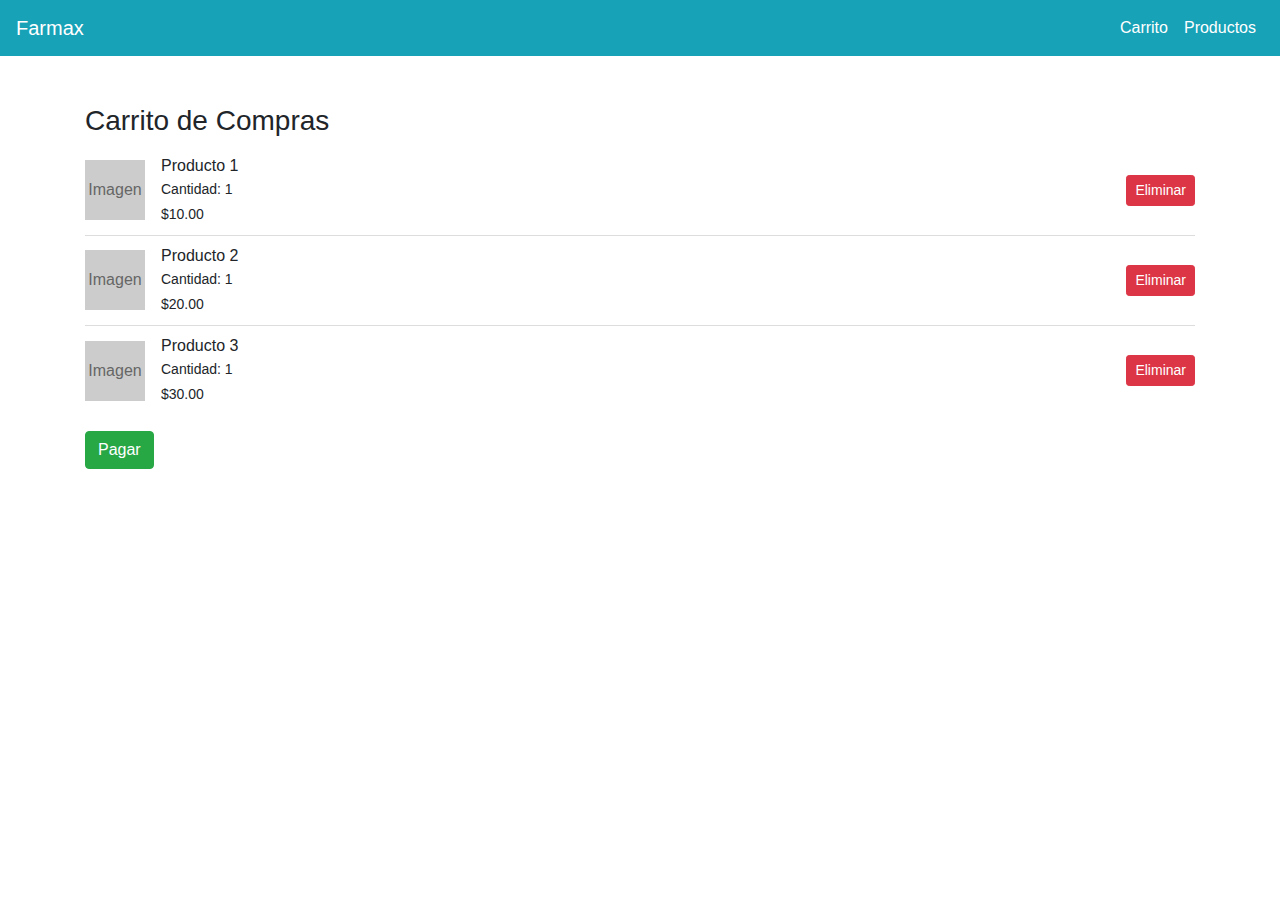
==== carrito.html @ 384e3477 "carrito.html" ====
<!DOCTYPE html>
<html lang="es">
<head>
    <meta charset="UTF-8">
    <meta name="viewport" content="width=device-width, initial-scale=1.0">
    <title>Carrito de Compras</title>
    <link href="https://stackpath.bootstrapcdn.com/bootstrap/4.5.2/css/bootstrap.min.css" rel="stylesheet">
    <style>
        .cart-item-image {
            width: 60px;
            height: 60px;
            background-color: #ccc;
            position: relative;
        }
        .cart-item-image .placeholder-text {
            position: absolute;
            top: 50%;
            left: 50%;
            transform: translate(-50%, -50%);
            color: #666;
            font-size: 1rem;
        }
        .cart-item {
            border-bottom: 1px solid #ddd;
            padding: 10px 0;
        }
        .cart-item:last-child {
            border-bottom: none;
        }
    </style>
</head>
<body>


    <nav class="navbar navbar-expand-lg navbar-light bg-info">
        <a class="navbar-brand text-white" href="#">
            Farmax
        </a>
        <button class="navbar-toggler" type="button" data-toggle="collapse" data-target="#navbarNav" aria-controls="navbarNav" aria-expanded="false" aria-label="Toggle navigation">
            <span class="navbar-toggler-icon"></span>
        </button>
        <div class="collapse navbar-collapse" id="navbarNav">
            <ul class="navbar-nav ml-auto">
                <li class="nav-item">
                    <a class="nav-link text-white" href="carrito.html">
                        <i class="fas fa-shopping-cart"></i> Carrito
                    </a>
                </li>
                <li class="nav-item">
                    <a class="nav-link text-white" href="#productos.html">
                        <i class="fas fa-th-list"></i> Productos
                    </a>
                </li>
            </ul>
        </div>
    </nav>
    
    <div class="container mt-5">
        <h3>Carrito de Compras</h3>
        <div id="cart" class="list-group">
       
        </div>

        <button id="payButton" class="btn btn-success mt-3">Pagar</button>

    </div>

    <script src="https://code.jquery.com/jquery-3.5.1.slim.min.js"></script>
    <script src="https://cdn.jsdelivr.net/npm/@popperjs/core@2.5.4/dist/umd/popper.min.js"></script>
    <script src="https://stackpath.bootstrapcdn.com/bootstrap/4.5.2/js/bootstrap.min.js"></script>
    <script>
        function addToCart(productName, productPrice) {
            const cart = document.getElementById('cart');
            const quantity = 1;

            const cartItem = document.createElement('div');
            cartItem.classList.add('cart-item', 'd-flex', 'align-items-center');

            cartItem.innerHTML = `
                <div class="cart-item-image position-relative">
                    <div class="placeholder-text">Imagen</div>
                </div>
                <div class="ml-3 flex-grow-1">
                    <h5 class="mb-1" style="font-size: 1rem;">${productName}</h5>
                    <p class="mb-1" style="font-size: 0.875rem;">Cantidad: ${quantity}</p>
                    <p class="mb-0" style="font-size: 0.875rem;">${productPrice}</p>
                </div>
                <button class="btn btn-danger btn-sm" onclick="removeFromCart(this)">Eliminar</button>
            `;

            cart.appendChild(cartItem);
        }

        function removeFromCart(button) {
            const cartItem = button.parentElement;
            cartItem.remove();
        }

        document.getElementById('payButton').addEventListener('click', function() {
            window.location.href = 'pago.html';
        });


        addToCart('Producto 1', '$10.00');
        addToCart('Producto 2', '$20.00');
        addToCart('Producto 3', '$30.00');
    </script>
</body>
</html>
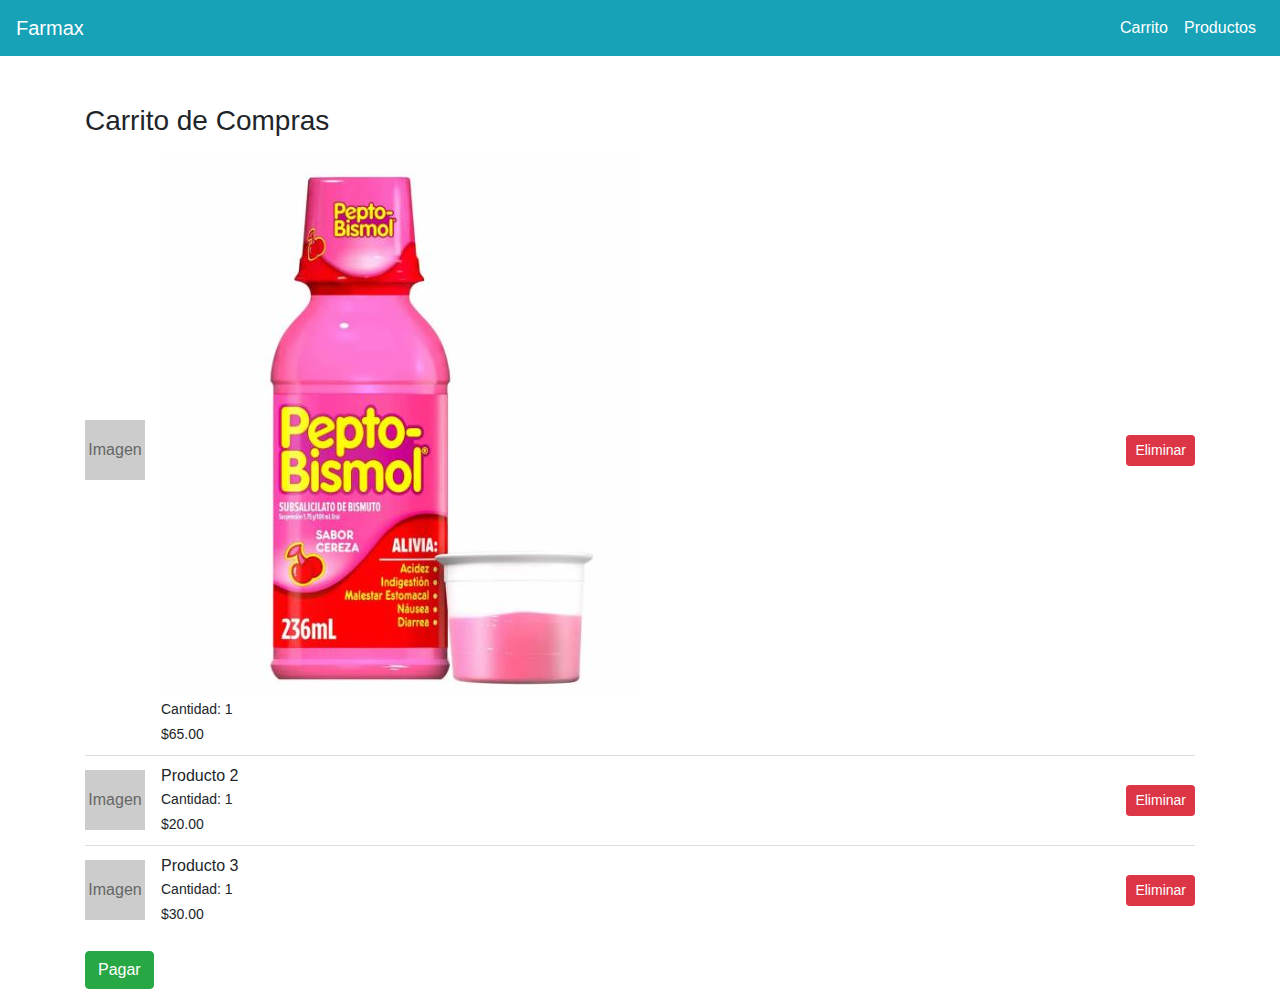
==== commit 5c8e3cc8: "carrito.html" ====
--- a/carrito.html
+++ b/carrito.html
@@ -101,7 +101,7 @@
         });
 
 
-        addToCart('Producto 1', '$10.00');
+        addToCart('<div class="placeholder-text"> <img src="Peptobismol.JPG"> </div>', '$65.00');
         addToCart('Producto 2', '$20.00');
         addToCart('Producto 3', '$30.00');
     </script>
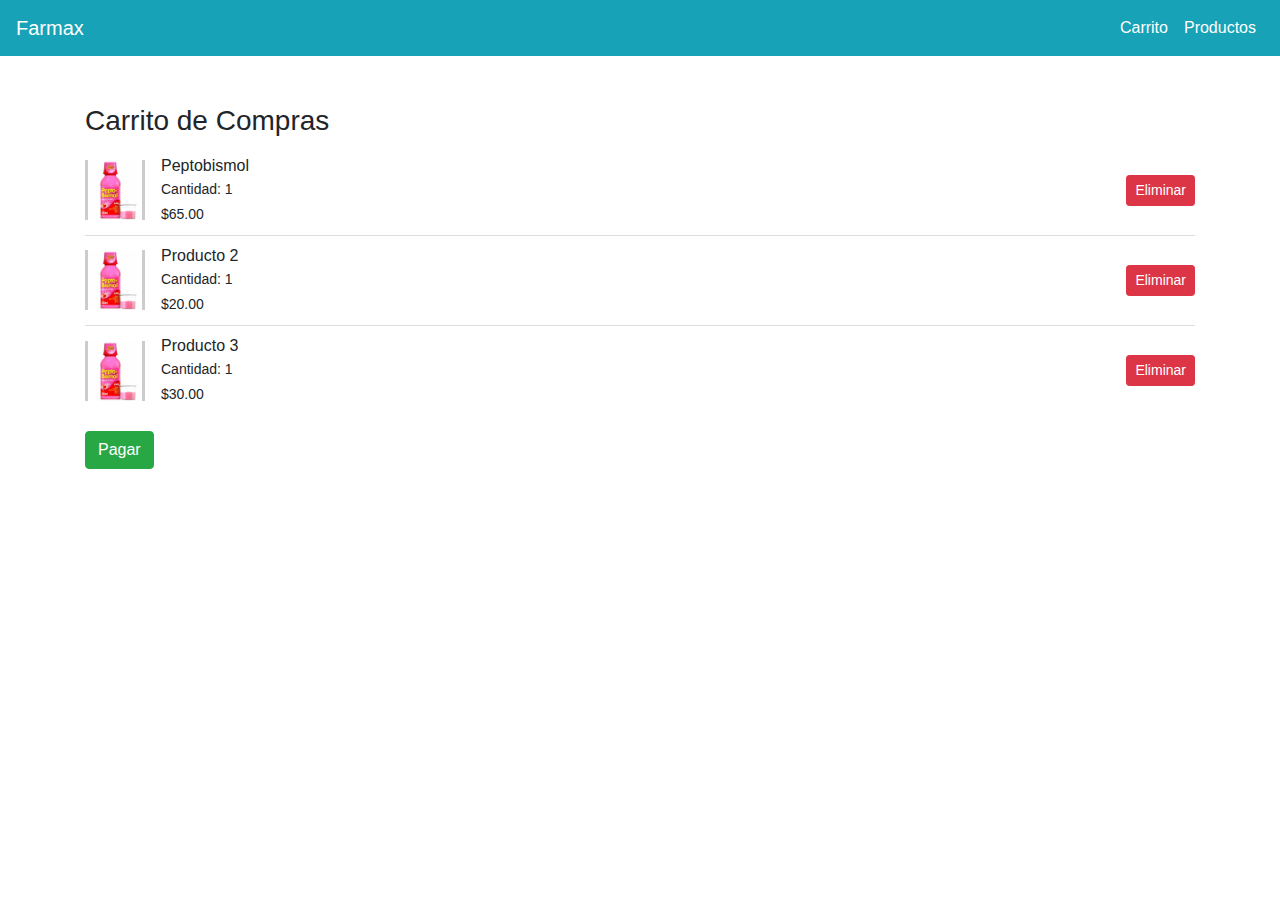
==== commit af09e2e2: "carrito.html" ====
--- a/carrito.html
+++ b/carrito.html
@@ -10,15 +10,13 @@
             width: 60px;
             height: 60px;
             background-color: #ccc;
-            position: relative;
+            display: flex;
+            justify-content: center;
+            align-items: center;
         }
-        .cart-item-image .placeholder-text {
-            position: absolute;
-            top: 50%;
-            left: 50%;
-            transform: translate(-50%, -50%);
-            color: #666;
-            font-size: 1rem;
+        .cart-item-image img {
+            max-width: 100%;
+            max-height: 100%;
         }
         .cart-item {
             border-bottom: 1px solid #ddd;
@@ -30,8 +28,6 @@
     </style>
 </head>
 <body>
-
-
     <nav class="navbar navbar-expand-lg navbar-light bg-info">
         <a class="navbar-brand text-white" href="#">
             Farmax
@@ -57,12 +53,8 @@
     
     <div class="container mt-5">
         <h3>Carrito de Compras</h3>
-        <div id="cart" class="list-group">
-       
-        </div>
-
+        <div id="cart" class="list-group"></div>
         <button id="payButton" class="btn btn-success mt-3">Pagar</button>
-
     </div>
 
     <script src="https://code.jquery.com/jquery-3.5.1.slim.min.js"></script>
@@ -77,8 +69,8 @@
             cartItem.classList.add('cart-item', 'd-flex', 'align-items-center');
 
             cartItem.innerHTML = `
-                <div class="cart-item-image position-relative">
-                    <div class="placeholder-text">Imagen</div>
+                <div class="cart-item-image">
+                    <img src="Peptobismol.JPG" alt="Producto">
                 </div>
                 <div class="ml-3 flex-grow-1">
                     <h5 class="mb-1" style="font-size: 1rem;">${productName}</h5>
@@ -100,8 +92,7 @@
             window.location.href = 'pago.html';
         });
 
-
-        addToCart('<div class="placeholder-text"> <img src="Peptobismol.JPG"> </div>', '$65.00');
+        addToCart('Peptobismol', '$65.00');
         addToCart('Producto 2', '$20.00');
         addToCart('Producto 3', '$30.00');
     </script>
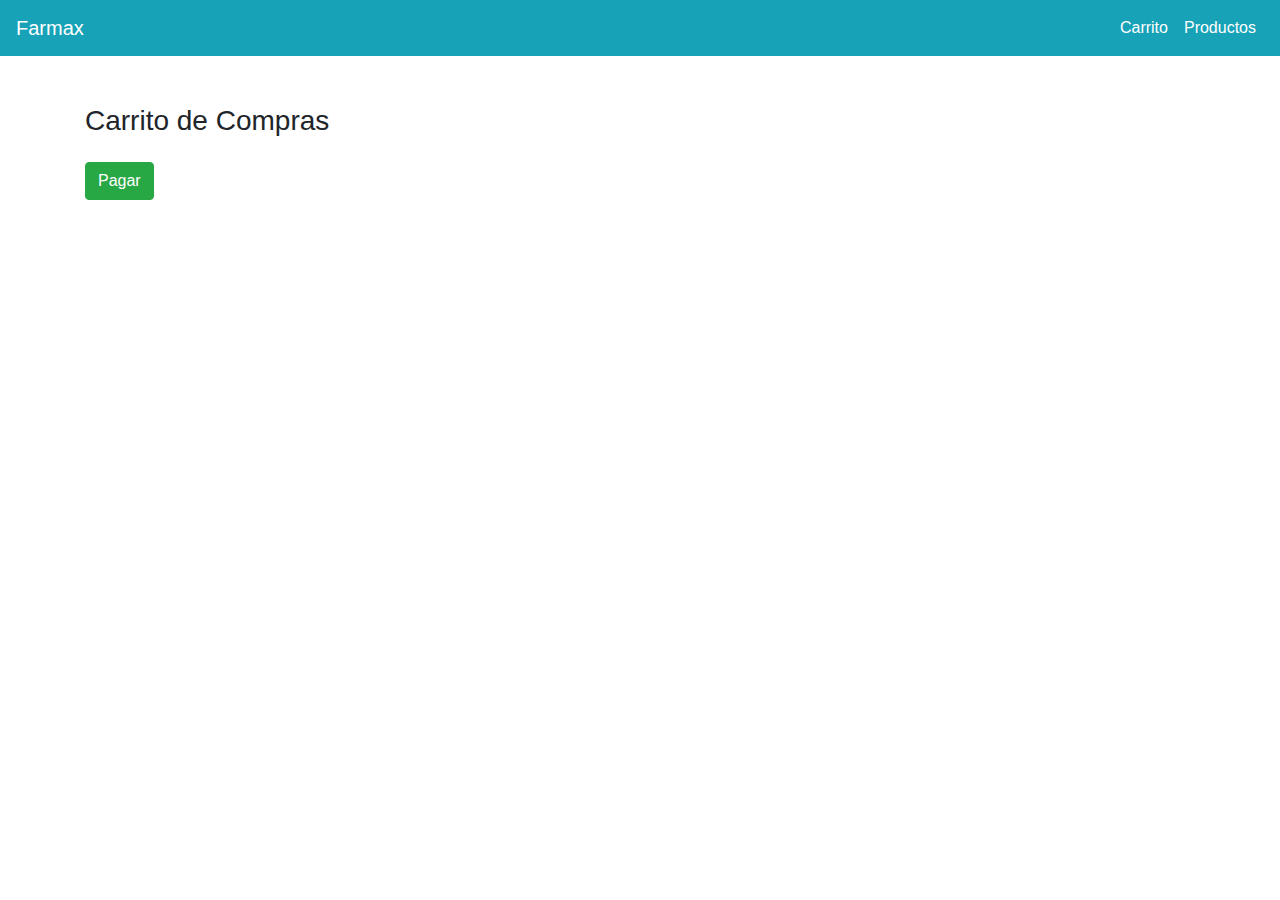
==== commit 3a7d9c92: "carrito.html" ====
--- a/carrito.html
+++ b/carrito.html
@@ -61,7 +61,7 @@
     <script src="https://cdn.jsdelivr.net/npm/@popperjs/core@2.5.4/dist/umd/popper.min.js"></script>
     <script src="https://stackpath.bootstrapcdn.com/bootstrap/4.5.2/js/bootstrap.min.js"></script>
     <script>
-        function addToCart(productName, productPrice) {
+        function addToCart(productName, productPrice, productImage = '') {
             const cart = document.getElementById('cart');
             const quantity = 1;
 
@@ -70,7 +70,7 @@
 
             cartItem.innerHTML = `
                 <div class="cart-item-image">
-                    <img src="Peptobismol.JPG" alt="Producto">
+                    ${productImage ? `<img src="${productImage}" alt="Producto">` : '<div class="placeholder-text">Imagen</div>'}
                 </div>
                 <div class="ml-3 flex-grow-1">
                     <h5 class="mb-1" style="font-size: 1rem;">${productName}</h5>
@@ -92,9 +92,9 @@
             window.location.href = 'pago.html';
         });
 
-        addToCart('Peptobismol', '$65.00');
-        addToCart('Producto 2', '$20.00');
-        addToCart('Producto 3', '$30.00');
+        addToCart('Peptobismol', '$65.00', 'Peptobismol.JPG');
+        addToCart('Vick VapoRub', '$80.00', 'VickVaporub.JPG');
+        addToCart('Genoprazol', '$100.00'); 'Genoprazol.JPG');
     </script>
 </body>
 </html>
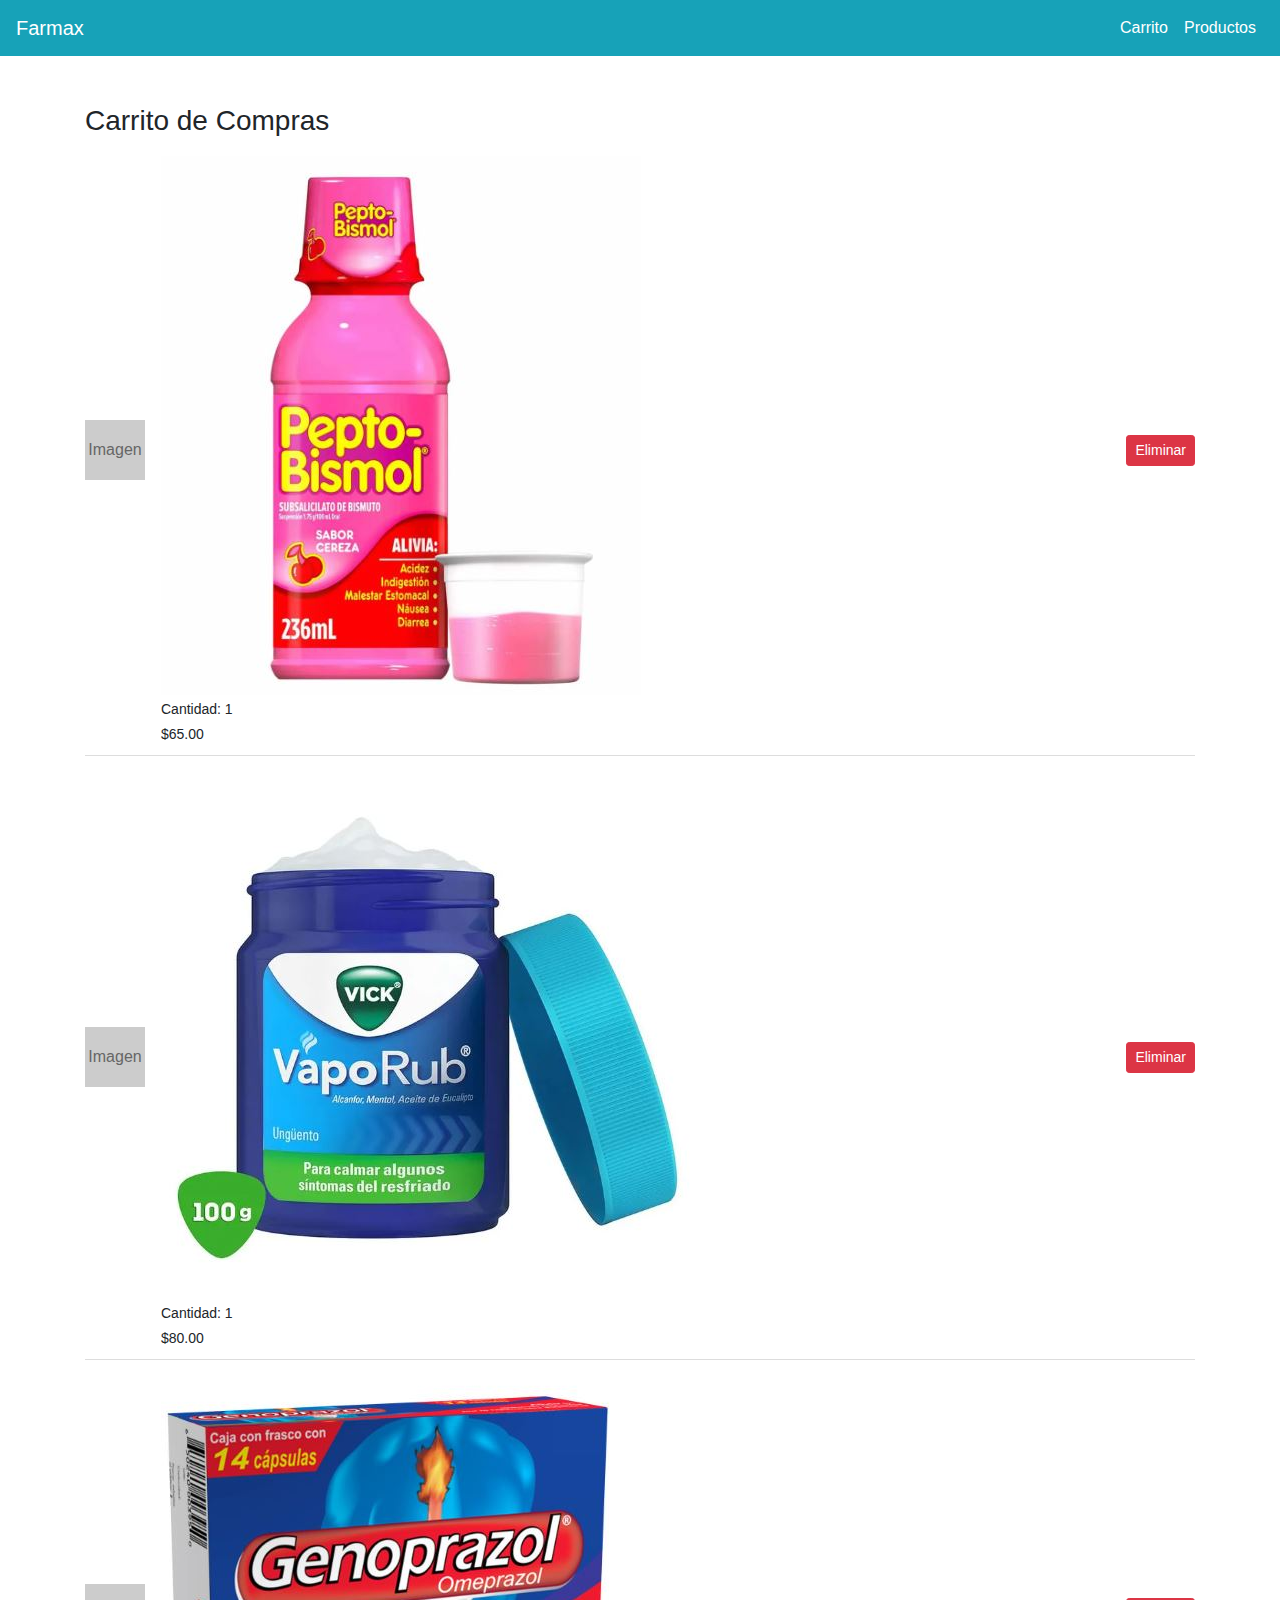
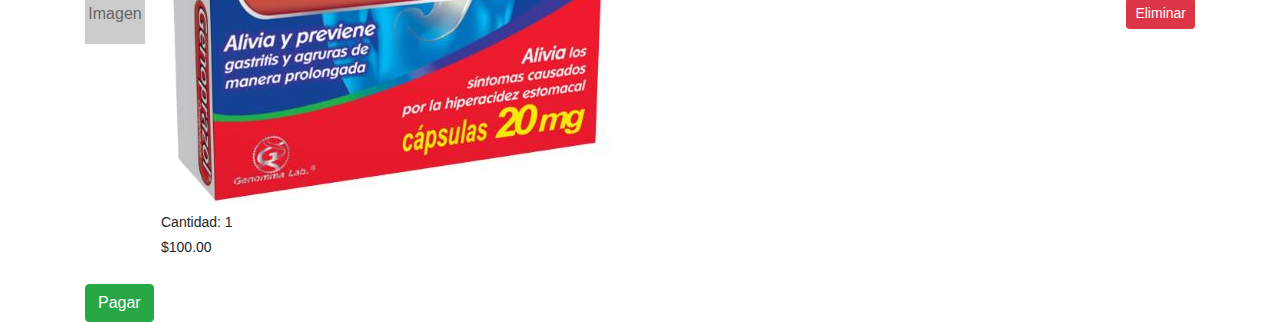
==== commit 47c24956: "carrito.html" ====
--- a/carrito.html
+++ b/carrito.html
@@ -10,13 +10,15 @@
             width: 60px;
             height: 60px;
             background-color: #ccc;
-            display: flex;
-            justify-content: center;
-            align-items: center;
+            position: relative;
         }
-        .cart-item-image img {
-            max-width: 100%;
-            max-height: 100%;
+        .cart-item-image .placeholder-text {
+            position: absolute;
+            top: 50%;
+            left: 50%;
+            transform: translate(-50%, -50%);
+            color: #666;
+            font-size: 1rem;
         }
         .cart-item {
             border-bottom: 1px solid #ddd;
@@ -28,6 +30,8 @@
     </style>
 </head>
 <body>
+
+
     <nav class="navbar navbar-expand-lg navbar-light bg-info">
         <a class="navbar-brand text-white" href="#">
             Farmax
@@ -53,15 +57,19 @@
     
     <div class="container mt-5">
         <h3>Carrito de Compras</h3>
-        <div id="cart" class="list-group"></div>
+        <div id="cart" class="list-group">
+       
+        </div>
+
         <button id="payButton" class="btn btn-success mt-3">Pagar</button>
+
     </div>
 
     <script src="https://code.jquery.com/jquery-3.5.1.slim.min.js"></script>
     <script src="https://cdn.jsdelivr.net/npm/@popperjs/core@2.5.4/dist/umd/popper.min.js"></script>
     <script src="https://stackpath.bootstrapcdn.com/bootstrap/4.5.2/js/bootstrap.min.js"></script>
     <script>
-        function addToCart(productName, productPrice, productImage = '') {
+        function addToCart(productName, productPrice) {
             const cart = document.getElementById('cart');
             const quantity = 1;
 
@@ -69,8 +77,8 @@
             cartItem.classList.add('cart-item', 'd-flex', 'align-items-center');
 
             cartItem.innerHTML = `
-                <div class="cart-item-image">
-                    ${productImage ? `<img src="${productImage}" alt="Producto">` : '<div class="placeholder-text">Imagen</div>'}
+                <div class="cart-item-image position-relative">
+                    <div class="placeholder-text">Imagen</div>
                 </div>
                 <div class="ml-3 flex-grow-1">
                     <h5 class="mb-1" style="font-size: 1rem;">${productName}</h5>
@@ -92,9 +100,10 @@
             window.location.href = 'pago.html';
         });
 
-        addToCart('Peptobismol', '$65.00', 'Peptobismol.JPG');
-        addToCart('Vick VapoRub', '$80.00', 'VickVaporub.JPG');
-        addToCart('Genoprazol', '$100.00'); 'Genoprazol.JPG');
+
+        addToCart('<div class="placeholder-text"> <img src="Peptobismol.JPG"> </div>', '$65.00');
+        addToCart('<div class="placeholder-text"> <img src="VickVaporub.JPG"> </div>', '$80.00');
+        addToCart('<div class="placeholder-text"> <img src="Genoprazol.JPG"> </div>', '$100.00');
     </script>
 </body>
 </html>
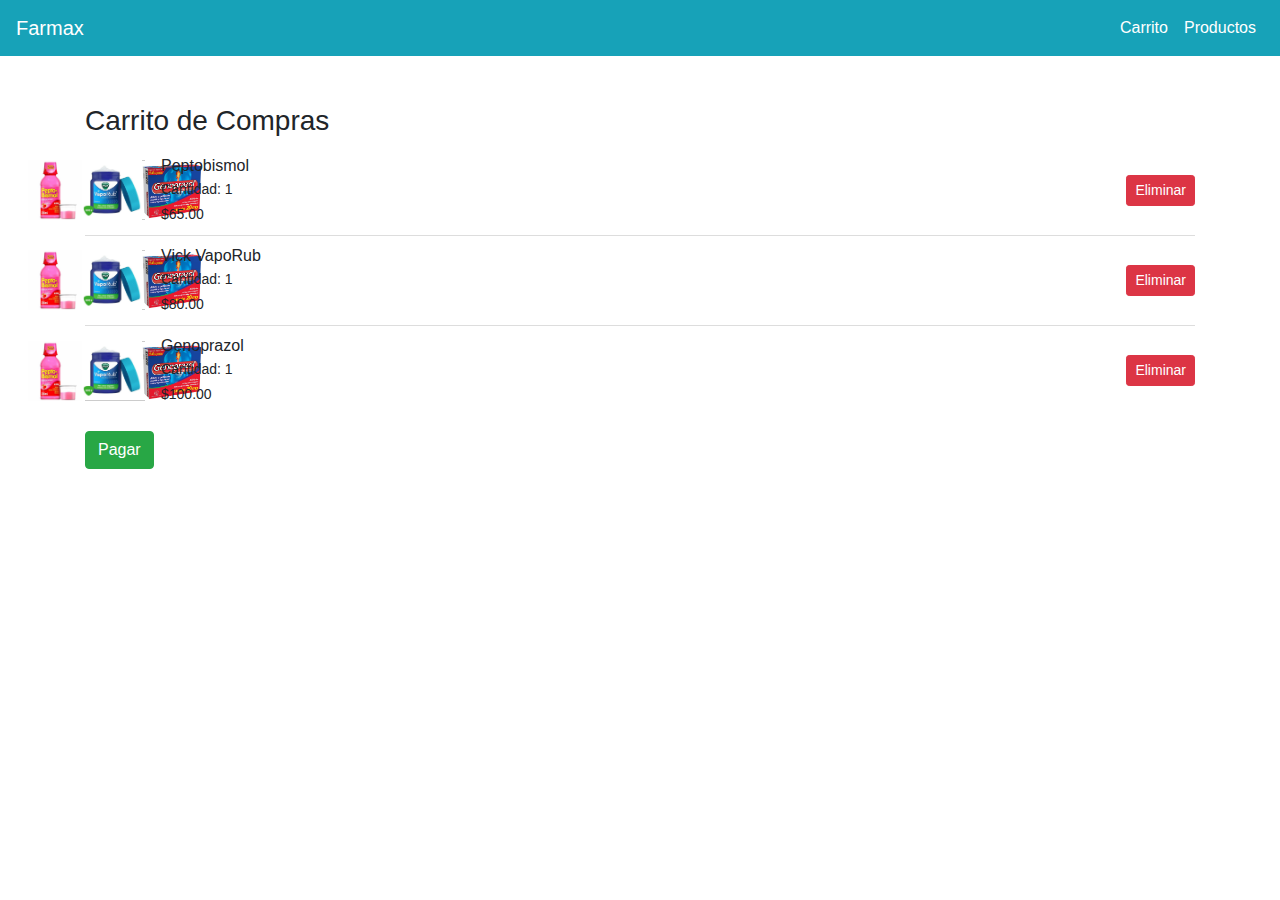
==== commit 23d2a9d8: "carrito.html" ====
--- a/carrito.html
+++ b/carrito.html
@@ -10,15 +10,13 @@
             width: 60px;
             height: 60px;
             background-color: #ccc;
-            position: relative;
+            display: flex;
+            justify-content: center;
+            align-items: center;
         }
-        .cart-item-image .placeholder-text {
-            position: absolute;
-            top: 50%;
-            left: 50%;
-            transform: translate(-50%, -50%);
-            color: #666;
-            font-size: 1rem;
+        .cart-item-image img {
+            max-width: 100%;
+            max-height: 100%;
         }
         .cart-item {
             border-bottom: 1px solid #ddd;
@@ -30,8 +28,6 @@
     </style>
 </head>
 <body>
-
-
     <nav class="navbar navbar-expand-lg navbar-light bg-info">
         <a class="navbar-brand text-white" href="#">
             Farmax
@@ -57,12 +53,8 @@
     
     <div class="container mt-5">
         <h3>Carrito de Compras</h3>
-        <div id="cart" class="list-group">
-       
-        </div>
-
+        <div id="cart" class="list-group"></div>
         <button id="payButton" class="btn btn-success mt-3">Pagar</button>
-
     </div>
 
     <script src="https://code.jquery.com/jquery-3.5.1.slim.min.js"></script>
@@ -77,8 +69,10 @@
             cartItem.classList.add('cart-item', 'd-flex', 'align-items-center');
 
             cartItem.innerHTML = `
-                <div class="cart-item-image position-relative">
-                    <div class="placeholder-text">Imagen</div>
+                <div class="cart-item-image">
+                    <img src="Peptobismol.JPG" alt="Producto">
+                    <img src="VickVaporub.JPG" alt="Producto">
+                    <img src="Genoprazol.JPG" alt="Producto">
                 </div>
                 <div class="ml-3 flex-grow-1">
                     <h5 class="mb-1" style="font-size: 1rem;">${productName}</h5>
@@ -100,10 +94,9 @@
             window.location.href = 'pago.html';
         });
 
-
-        addToCart('<div class="placeholder-text"> <img src="Peptobismol.JPG"> </div>', '$65.00');
-        addToCart('<div class="placeholder-text"> <img src="VickVaporub.JPG"> </div>', '$80.00');
-        addToCart('<div class="placeholder-text"> <img src="Genoprazol.JPG"> </div>', '$100.00');
+        addToCart('Peptobismol', '$65.00');
+        addToCart('Vick VapoRub', '$80.00');
+        addToCart('Genoprazol', '$100.00');
     </script>
 </body>
 </html>
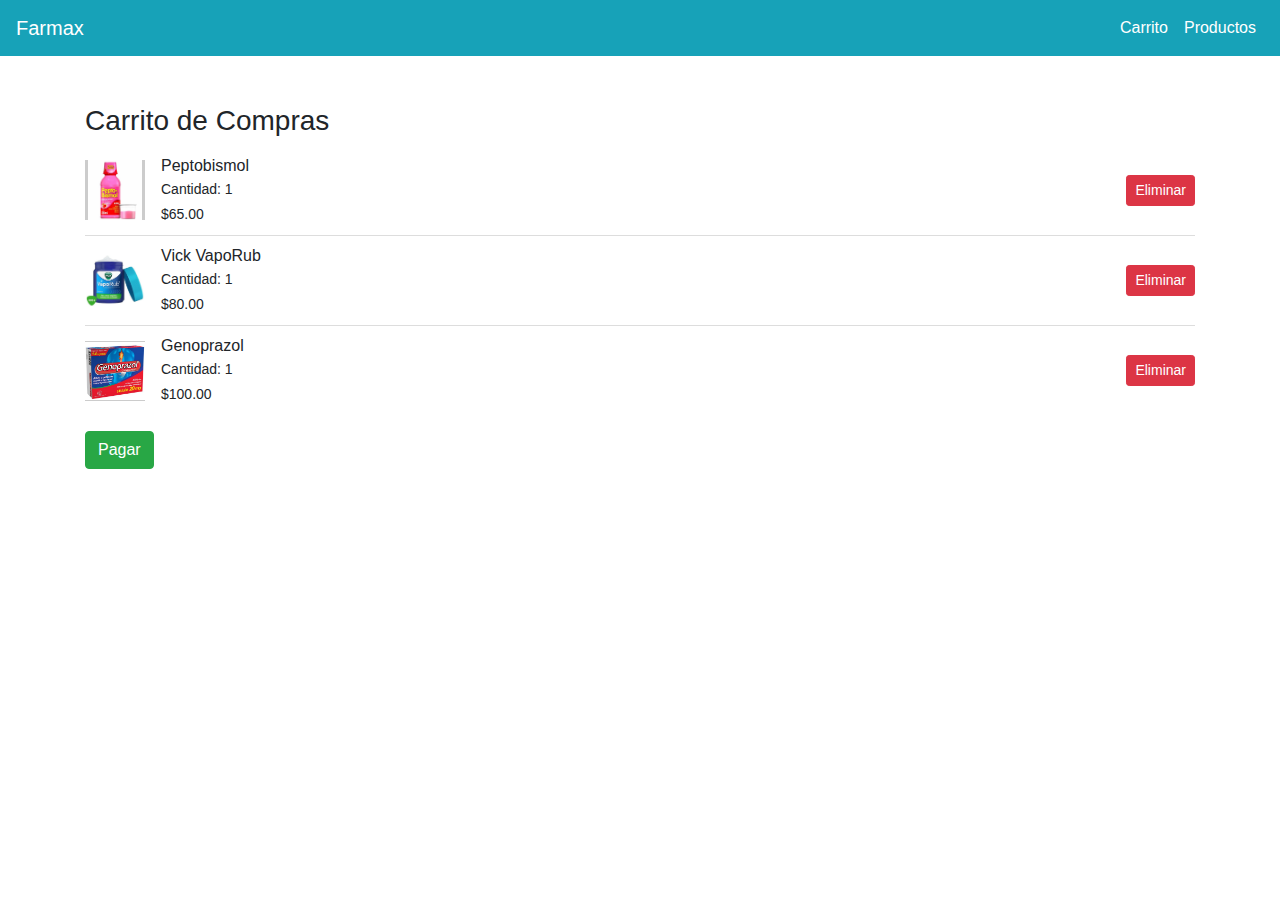
==== commit f2875d1e: "carrito.html" ====
--- a/carrito.html
+++ b/carrito.html
@@ -61,7 +61,7 @@
     <script src="https://cdn.jsdelivr.net/npm/@popperjs/core@2.5.4/dist/umd/popper.min.js"></script>
     <script src="https://stackpath.bootstrapcdn.com/bootstrap/4.5.2/js/bootstrap.min.js"></script>
     <script>
-        function addToCart(productName, productPrice) {
+        function addToCart(productName, productPrice, imageUrl) {
             const cart = document.getElementById('cart');
             const quantity = 1;
 
@@ -70,9 +70,7 @@
 
             cartItem.innerHTML = `
                 <div class="cart-item-image">
-                    <img src="Peptobismol.JPG" alt="Producto">
-                    <img src="VickVaporub.JPG" alt="Producto">
-                    <img src="Genoprazol.JPG" alt="Producto">
+                    <img src="${imageUrl}" alt="Producto">
                 </div>
                 <div class="ml-3 flex-grow-1">
                     <h5 class="mb-1" style="font-size: 1rem;">${productName}</h5>
@@ -94,9 +92,9 @@
             window.location.href = 'pago.html';
         });
 
-        addToCart('Peptobismol', '$65.00');
-        addToCart('Vick VapoRub', '$80.00');
-        addToCart('Genoprazol', '$100.00');
+        addToCart('Peptobismol', '$65.00', 'Peptobismol.JPG');
+        addToCart('Vick VapoRub', '$80.00', 'VickVaporub.JPG');
+        addToCart('Genoprazol', '$100.00', 'Genoprazol.JPG');
     </script>
 </body>
 </html>
